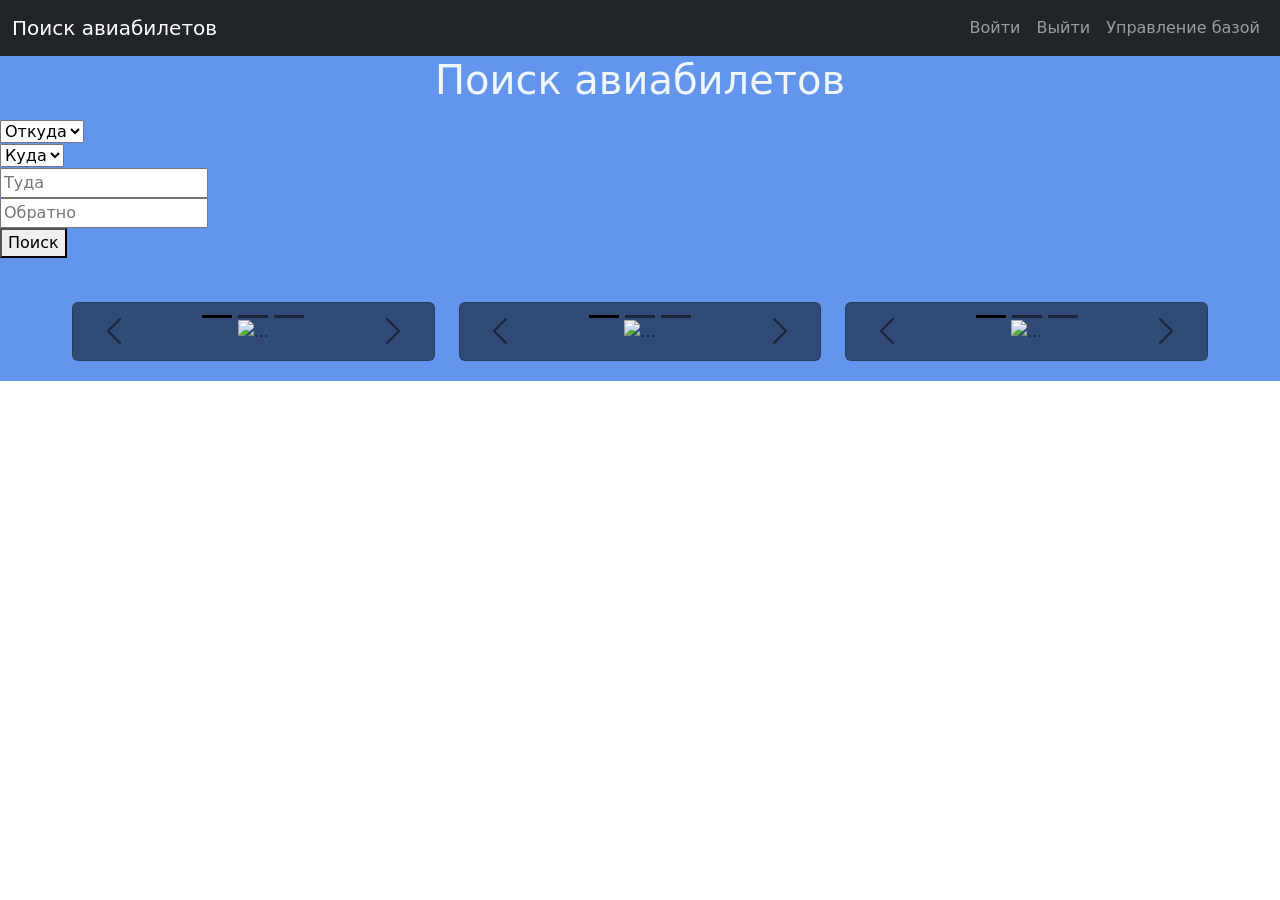
==== src/main/resources/templates/index.html @ 141cb122 "Code" ====
<!DOCTYPE html>
<html xmlns:th="http://www.thymeleaf.org" xmlns:sec="http://www.w3.org/1999/xhtml" lang="ru">
<head>
    <meta charset="UTF-8">
    <title>Бронирование авиабилетов</title>
    <link href="https://cdn.jsdelivr.net/npm/bootstrap@5.1.3/dist/css/bootstrap.min.css" rel="stylesheet"
          integrity="sha384-1BmE4kWBq78iYhFldvKuhfTAU6auU8tT94WrHftjDbrCEXSU1oBoqyl2QvZ6jIW3" crossorigin="anonymous">
    <link rel="stylesheet" th:href="@{/css/search_form.css}" />
</head>
<header>
    <nav class="navbar navbar-expand-lg navbar-dark bg-dark">
        <div class="container-fluid">
            <a class="navbar-brand" href="/">Поиск авиабилетов</a>
            <button class="navbar-toggler" type="button" data-bs-toggle="collapse"
                    data-bs-target="#navbarSupportedContent" aria-controls="navbarSupportedContent"
                    aria-expanded="false" aria-label="Переключатель навигации">
                <span class="navbar-toggler-icon"></span>
            </button>
            <div class="navbar-collapse collapse" id="navbarSupportedContent" style>
<!--                <ul class="navbar-nav me-auto mb-2 mb-lg-0">-->
<!--                    <li class="nav-item dropdown">-->
<!--                        <a class="nav-link dropdown-toggle" href="#" id="navbarDropdown" role="button"-->
<!--                           data-bs-toggle="dropdown" aria-expanded="false">Автоблог</a>-->
<!--                        <ul class="dropdown-menu" aria-labelledby="navbarDropdown">-->
<!--                            <li><a class="dropdown-item" href="/blog">Главная страница</a></li>-->
<!--                            <li><a class="dropdown-item" href="/blog_admin" sec:authorize="hasRole('ADMIN')">Административная панель</a></li>-->
<!--                        </ul>-->
<!--                    </li>-->
<!--                    <li class="nav-item">-->
<!--                        <a class="nav-link" aria-current="page" href="/google-charts">Гистограмма</a>-->
<!--                    </li>-->
<!--                </ul>-->
                <ul class="navbar-nav ms-auto mb-2 mb-lg-0">
                    <li>
                        <a class="nav-link" th:href="@{/personal_account}" th:text="${username}" sec:authorize="hasRole('USER')"></a>

                        <!-- Для всех авторизованных, не имеющих роль USER — просто текст -->
                        <span class="nav-link" th:text="${username}" sec:authorize="isAuthenticated() AND !hasRole('USER')"></span>
                    </li>
                    <li sec:authorize="isAnonymous()">
                        <a th:hx-get="@{'/login'}" hx-target="#dialog3" class="btn nav-link custom-button">Войти</a>
                        <!-- Модальное окно -->
                    </li>
                    <li class="nav-item" th:if="${#authentication != null and #authentication.isAuthenticated() and #authentication.name != 'anonymousUser'}">  <a href="/logout" class="btn btn-danger nav-link custom-button">Выйти</a>
                    </li>
                    <li>
                        <a class="nav-link custom-button" href="/basa" sec:authorize="hasRole('ADMIN')">Управление базой</a>
                    </li>
                    <div class="modal fade" id="modallog" tabindex="-1" aria-labelledby="exampleModalLabellog" aria-hidden="true">
                        <div class="modal-dialog">
                            <div class="modal-content">
                                <div class="modal-header">
                                    <h5 class="modal-title" id="exampleModalLabellog">Вход</h5>
                                    <button type="button" class="btn-close" data-bs-dismiss="modal" aria-label="Close"></button>
                                </div>
                                <div class="modal-body" id="dialog3">
                                    <!-- Форма будет загружена сюда -->
                                </div>
                            </div>
                        </div>
                    </div>
                </ul>
            </div>
        </div>
    </nav>
</header>
<body>
<!--<div class="bg-image"-->
<!--     style="background-image: url('https://storage.kun.uz/source/10/6d3zzVANjbQYm5uhb1JydSDfNkHGEYH7.jpg'); height: 100vh; width: 100%; background-size: cover; background-position: center; overflow: auto">-->
<div style="background-color: cornflowerblue">
    <blockquote class="blockquote text-center" style="color: aliceblue"><h1>Поиск авиабилетов</h1></blockquote>
    <form th:action="@{/search}" method="get">
        <div class="form-group">
<!--            <label for="departureCity">Город отправления</label>-->
            <select id="departureCity" name="departureCity" required>
                <option value="">Откуда</option>
                <!-- Заполнение из модели airports -->
                <option th:each="city: ${cities}"
                        th:value="${city.city}"
                        th:text="${city.city_rus}"
                        th:title="${city.country}"></option>
            </select>
        </div>

        <div class="form-group">
<!--            <label for="arrivalCity">Город прибытия</label>-->
            <select id="arrivalCity" name="arrivalCity" required>
                <option value="">Куда</option>
                <option th:each="city: ${cities}"
                        th:value="${city.city}"
                        th:text="${city.city_rus}"
                        th:title="${city.country}"></option>
            </select>
        </div>

        <div class="form-group">
            <input type="text" id="departureDate" name="departureDate"
                   placeholder="Туда" required
                   onfocus="(this.type='date')"
                   onblur="if(!this.value) this.type='text'">
        </div>

        <div class="form-group">
            <input type="text" id="returnDate" name="returnDate"
                   placeholder="Обратно"
                   onfocus="(this.type='date')"
                   onblur="if(!this.value) this.type='text'">
        </div>

        <div class="form-group button-group">
            <button type="submit">Поиск</button>
        </div>
    </form>
<!--    <footer>-->
<!--        <div class="container">-->
<!--            <div class="row">-->
<!--                <div class="col-md-4">-->
<!--                    <h3>О проекте</h3>-->
<!--                    <p>Это информационно-справочная система грузов. Разработананная студентами...</p>-->
<!--                    <p>ООО "ТГК"</p>-->
<!--                </div>-->
<!--                <div class="col-md-4">-->
<!--                    <h3>Полезные ссылки</h3>-->
<!--                    <ul>-->
<!--                        <li><a href="/blog">Новости</a></li>-->
<!--                        <li><a href="/google-charts">Статистика</a></li>-->

<!--                    </ul>-->
<!--                </div>-->
<!--                <div class="col-md-4">-->

<!--                    <h3>Свяжитесь с нами</h3>-->
<!--                    <a href="https://web.telegram.org/k/#@gruzzIni" target="_blank">-->
<!--                        <i class="fab fa-telegram" style="font-size: 32px;"></i>-->
<!--                    </a>-->
<!--                    <a href="https://chat.whatsapp.com/BAlSyr5xkAvDIVVgdemFWe" target="_blank">-->
<!--                        <i class="fab fa-whatsapp" style="font-size: 32px;"></i>-->
<!--                    </a>-->
<!--                    <a href="https://vk.com/club228694784" target="_blank">-->
<!--                        <i class="fab fa-vk" style="font-size: 32px;"></i>-->
<!--                    </a>-->
<!--                </div>-->
<!--            </div>-->
<!--            <div class="copyright">-->
<!--                <p>&copy; 2024 ООО "ТГК". Все права защищены.</p>-->
<!--            </div>-->
<!--        </div>-->
<!--    </footer>-->

<div class="row justify-content-center g-4" style="max-width: 1200px; margin: 0 auto; padding: 20px;">
    <div class="col-md-4 col-sm-6">
        <div class="bg-image card shadow-1-strong rounded mx-auto d-block" style="background: rgba(0,0,0,0.5);">
        <div class="card-body">
            <div id="carouselExampleDark" class="carousel carousel-dark slide" data-bs-ride="carousel">
                <div class="carousel-indicators">
                    <button type="button" data-bs-target="#carouselExampleDark" data-bs-slide-to="0" class="active" aria-current="true" aria-label="Slide 1"></button>
                    <button type="button" data-bs-target="#carouselExampleDark" data-bs-slide-to="1" aria-label="Slide 2"></button>
                    <button type="button" data-bs-target="#carouselExampleDark" data-bs-slide-to="2" aria-label="Slide 3"></button>
                </div>
                <div class="carousel-inner text-center">
                    <div class="carousel-item active" data-bs-interval="10000">
                        <img src="https://путешествуем.рф/_next/image?url=https%3A%2F%2Fxn--b1afab9anqfdfg9c.xn--p1ai%2Fmedia%2Fimages%2F1.Sankt-Peterb.format-webp.max-2000x2000.jpegquality-80.webp&w=3840&q=75" alt="...">
                        <div class="carousel-caption d-none d-md-block" style="color: white;">
                            <h5><b>Москва - Санкт-Петербург</b></h5>
                            <p>Путешествие в культурную столицу</p>
                        </div>
                    </div>
                    <div class="carousel-item" data-bs-interval="2000">
                        <img src="https://avatars.mds.yandex.net/get-vertis-journal/4212087/red-shuheart-QdcjZppwMK8-unsplash.jpg_1736682652501/orig" alt="...">
                        <div class="carousel-caption d-none d-md-block" style="color: white;">
                            <h5><b>Москва - Казань</b></h5>
                            <p>Увидеть столицу Татарстана</p>
                        </div>
                    </div>
                    <div class="carousel-item">
                        <img src="https://resize.tripster.ru/6WGX1qysrfe5C3isk0I7I9aGKv8=/fit-in/800x600/filters:no_upscale()/https://cdn.tripster.ru/photos/31e598e0-b0d5-445d-a6e2-e8d52af4c765.png" alt="...">
                        <div class="carousel-caption d-none d-md-block" style="color: white;">
                            <h5><b>Москва - Иркутск</b></h5>
                            <p>Поесть омуля в сердце Сибири</p>
                        </div>
                    </div>
                </div>
                <button class="carousel-control-prev" type="button" data-bs-target="#carouselExampleDark" data-bs-slide="prev">
                    <span class="carousel-control-prev-icon" aria-hidden="true"></span>
                    <span class="visually-hidden">Previous</span>
                </button>
                <button class="carousel-control-next" type="button" data-bs-target="#carouselExampleDark" data-bs-slide="next">
                    <span class="carousel-control-next-icon" aria-hidden="true"></span>
                    <span class="visually-hidden">Next</span>
                </button>
            </div>
        </div>
        </div>
    </div>
        <div class="col-md-4 col-sm-6">
            <div class="bg-image card shadow-1-strong rounded mx-auto d-block" style="background: rgba(0,0,0,0.5);">
        <div class="card-body">
            <div id="carouselExampleDark1" class="carousel carousel-dark slide" data-bs-ride="carousel">
                <div class="carousel-indicators">
                    <button type="button" data-bs-target="#carouselExampleDark1" data-bs-slide-to="0" class="active" aria-current="true" aria-label="Slide 1"></button>
                    <button type="button" data-bs-target="#carouselExampleDark1" data-bs-slide-to="1" aria-label="Slide 2"></button>
                    <button type="button" data-bs-target="#carouselExampleDark1" data-bs-slide-to="2" aria-label="Slide 3"></button>
                </div>
                <div class="carousel-inner text-center">
                    <div class="carousel-item active" data-bs-interval="10000">
                        <img src="https://www.edut-deti.ru/components/com_jshopping/files/img_products/full_____________________.jpeg" alt="...">
                        <div class="carousel-caption d-none d-md-block">
                            <h5><b>Москва - Минеральные воды</b></h5>
                            <p>Новое направление</p>
                        </div>
                    </div>
                    <div class="carousel-item" data-bs-interval="2000">
                        <img src="https://img.championat.com/s/732x488/guide/16618465081428594293.jpg" alt="...">
                        <div class="carousel-caption d-none d-md-block">
                            <h5><b>Пермь - Сочи</b></h5>
                            <p>Летим на море!</p>
                        </div>
                    </div>
                    <div class="carousel-item">
                        <img src="https://dynamic-media-cdn.tripadvisor.com/media/photo-o/0b/06/65/37/photo5jpg.jpg?w=1400&h=-1&s=1" alt="...">
                        <div class="carousel-caption d-none d-md-block">
                            <h5><b>Санкт-Петербург - Калининград</b></h5>
                            <p>Отдых на балтийском море</p>
                        </div>
                    </div>
                </div>
                <button class="carousel-control-prev" type="button" data-bs-target="#carouselExampleDark1" data-bs-slide="prev">
                    <span class="carousel-control-prev-icon" aria-hidden="true"></span>
                    <span class="visually-hidden">Previous</span>
                </button>
                <button class="carousel-control-next" type="button" data-bs-target="#carouselExampleDark1" data-bs-slide="next">
                    <span class="carousel-control-next-icon" aria-hidden="true"></span>
                    <span class="visually-hidden">Next</span>
                </button>
            </div>
        </div>
        </div>
    </div>
            <div class="col-md-4 col-sm-6">
                <div class="bg-image card shadow-1-strong rounded mx-auto d-block" style="background: rgba(0,0,0,0.5);">
        <div class="card-body">
            <div id="carouselExampleDark2" class="carousel carousel-dark slide" data-bs-ride="carousel">
                <div class="carousel-indicators">
                    <button type="button" data-bs-target="#carouselExampleDark2" data-bs-slide-to="0" class="active" aria-current="true" aria-label="Slide 1"></button>
                    <button type="button" data-bs-target="#carouselExampleDark2" data-bs-slide-to="1" aria-label="Slide 2"></button>
                    <button type="button" data-bs-target="#carouselExampleDark2" data-bs-slide-to="2" aria-label="Slide 3"></button>
                </div>
                <div class="carousel-inner text-center">
                    <div class="carousel-item active" data-bs-interval="10000">
                        <img src="https://images.putevka.com/blog_img/287_2504301439174.jpg" alt="...">
                        <div class="carousel-caption d-none d-md-block" style="color: white;">
                            <h5><b>Красноярск - Екатеринбург</b></h5>
                            <p>В путешествие на Урал</p>
                        </div>
                    </div>
                    <div class="carousel-item" data-bs-interval="2000">
                        <img src="https://blog.global-guide.org/wp-content/uploads/2025/01/111-399.jpg" alt="...">
                        <div class="carousel-caption d-none d-md-block" style="color: white;">
                            <h5><b>Иркутск - Пекин</b></h5>
                            <p>Погрузиться в китайскую культуру</p>
                        </div>
                    </div>
                    <div class="carousel-item">
                        <img src="https://iv.kommersant.ru/Issues.photo/WEEKEND/2024/022/KMO_157030_07077_1_t218_134916.jpg" alt="...">
                        <div class="carousel-caption d-none d-md-block" style="color: white;">
                            <h5><b>Краснодар - Новосибирск</b></h5>
                            <p>Едем в столицу Сибири</p>
                        </div>
                    </div>
                </div>
                <button class="carousel-control-prev" type="button" data-bs-target="#carouselExampleDark2" data-bs-slide="prev">
                    <span class="carousel-control-prev-icon" aria-hidden="true"></span>
                    <span class="visually-hidden">Previous</span>
                </button>
                <button class="carousel-control-next" type="button" data-bs-target="#carouselExampleDark2" data-bs-slide="next">
                    <span class="carousel-control-next-icon" aria-hidden="true"></span>
                    <span class="visually-hidden">Next</span>
                </button>
            </div>
        </div>
        </div>
    </div>
</div>

</div>
<script src="https://unpkg.com/htmx.org@1.6.1/dist/htmx.min.js"></script>
<script src="https://cdn.jsdelivr.net/npm/bootstrap@5.2.3/dist/js/bootstrap.bundle.min.js"
        integrity="sha384-kenU1KFdBIe4zVF0s0G1M5b4hcpxyD9F7jL+jjXkk+Q2h455rYXK/7HAuoJl+0I4"
        crossorigin="anonymous"></script>
<script src="/dialog3.js"></script>
</body>
<!--<div id="Modal2" class="modal fade">-->
<!--    <div id="#dialog1" class="modal-dialog" hx-target="this">-->
<!--        &lt;!&ndash; вставьте html сюда &ndash;&gt;-->
<!--    </div>-->
<!--</div>-->

</html>
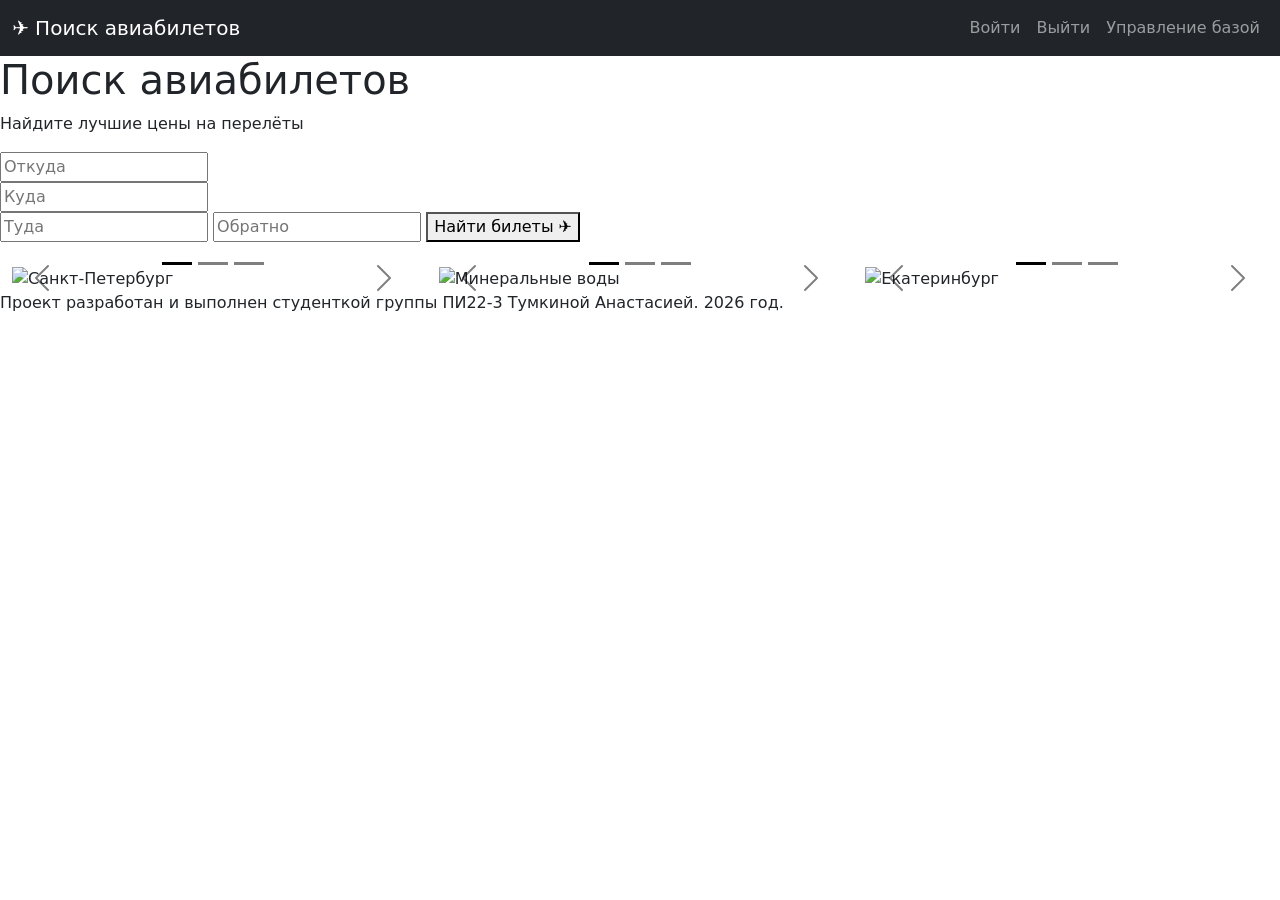
==== commit 8f491996: "final commit" ====
--- a/src/main/resources/templates/index.html
+++ b/src/main/resources/templates/index.html
@@ -2,297 +2,275 @@
 <html xmlns:th="http://www.thymeleaf.org" xmlns:sec="http://www.w3.org/1999/xhtml" lang="ru">
 <head>
     <meta charset="UTF-8">
-    <title>Бронирование авиабилетов</title>
+    <title>Поиск авиабилетов</title>
     <link href="https://cdn.jsdelivr.net/npm/bootstrap@5.1.3/dist/css/bootstrap.min.css" rel="stylesheet"
           integrity="sha384-1BmE4kWBq78iYhFldvKuhfTAU6auU8tT94WrHftjDbrCEXSU1oBoqyl2QvZ6jIW3" crossorigin="anonymous">
-    <link rel="stylesheet" th:href="@{/css/search_form.css}" />
+    <link href="https://fonts.googleapis.com/css2?family=Pacifico&display=swap" rel="stylesheet">
+    <link rel="stylesheet" th:href="@{/css/modal_login.css}" />
+    <link rel="stylesheet" th:href="@{/css/index.css}" />
 </head>
+<body>
+
 <header>
     <nav class="navbar navbar-expand-lg navbar-dark bg-dark">
         <div class="container-fluid">
-            <a class="navbar-brand" href="/">Поиск авиабилетов</a>
+            <a class="navbar-brand" href="/">✈ Поиск авиабилетов</a>
             <button class="navbar-toggler" type="button" data-bs-toggle="collapse"
                     data-bs-target="#navbarSupportedContent" aria-controls="navbarSupportedContent"
                     aria-expanded="false" aria-label="Переключатель навигации">
                 <span class="navbar-toggler-icon"></span>
             </button>
-            <div class="navbar-collapse collapse" id="navbarSupportedContent" style>
-<!--                <ul class="navbar-nav me-auto mb-2 mb-lg-0">-->
-<!--                    <li class="nav-item dropdown">-->
-<!--                        <a class="nav-link dropdown-toggle" href="#" id="navbarDropdown" role="button"-->
-<!--                           data-bs-toggle="dropdown" aria-expanded="false">Автоблог</a>-->
-<!--                        <ul class="dropdown-menu" aria-labelledby="navbarDropdown">-->
-<!--                            <li><a class="dropdown-item" href="/blog">Главная страница</a></li>-->
-<!--                            <li><a class="dropdown-item" href="/blog_admin" sec:authorize="hasRole('ADMIN')">Административная панель</a></li>-->
-<!--                        </ul>-->
-<!--                    </li>-->
-<!--                    <li class="nav-item">-->
-<!--                        <a class="nav-link" aria-current="page" href="/google-charts">Гистограмма</a>-->
-<!--                    </li>-->
-<!--                </ul>-->
+            <div class="navbar-collapse collapse" id="navbarSupportedContent">
                 <ul class="navbar-nav ms-auto mb-2 mb-lg-0">
                     <li>
                         <a class="nav-link" th:href="@{/personal_account}" th:text="${username}" sec:authorize="hasRole('USER')"></a>
-
-                        <!-- Для всех авторизованных, не имеющих роль USER — просто текст -->
                         <span class="nav-link" th:text="${username}" sec:authorize="isAuthenticated() AND !hasRole('USER')"></span>
                     </li>
                     <li sec:authorize="isAnonymous()">
                         <a th:hx-get="@{'/login'}" hx-target="#dialog3" class="btn nav-link custom-button">Войти</a>
-                        <!-- Модальное окно -->
-                    </li>
-                    <li class="nav-item" th:if="${#authentication != null and #authentication.isAuthenticated() and #authentication.name != 'anonymousUser'}">  <a href="/logout" class="btn btn-danger nav-link custom-button">Выйти</a>
+                    </li>
+                    <li class="nav-item" th:if="${#authentication != null and #authentication.isAuthenticated() and #authentication.name != 'anonymousUser'}">
+                        <a href="/logout" class="btn btn-danger nav-link custom-button">Выйти</a>
                     </li>
                     <li>
                         <a class="nav-link custom-button" href="/basa" sec:authorize="hasRole('ADMIN')">Управление базой</a>
                     </li>
-                    <div class="modal fade" id="modallog" tabindex="-1" aria-labelledby="exampleModalLabellog" aria-hidden="true">
-                        <div class="modal-dialog">
-                            <div class="modal-content">
-                                <div class="modal-header">
-                                    <h5 class="modal-title" id="exampleModalLabellog">Вход</h5>
-                                    <button type="button" class="btn-close" data-bs-dismiss="modal" aria-label="Close"></button>
-                                </div>
-                                <div class="modal-body" id="dialog3">
-                                    <!-- Форма будет загружена сюда -->
-                                </div>
-                            </div>
-                        </div>
-                    </div>
                 </ul>
             </div>
         </div>
     </nav>
 </header>
-<body>
-<!--<div class="bg-image"-->
-<!--     style="background-image: url('https://storage.kun.uz/source/10/6d3zzVANjbQYm5uhb1JydSDfNkHGEYH7.jpg'); height: 100vh; width: 100%; background-size: cover; background-position: center; overflow: auto">-->
-<div style="background-color: cornflowerblue">
-    <blockquote class="blockquote text-center" style="color: aliceblue"><h1>Поиск авиабилетов</h1></blockquote>
-    <form th:action="@{/search}" method="get">
-        <div class="form-group">
-<!--            <label for="departureCity">Город отправления</label>-->
-            <select id="departureCity" name="departureCity" required>
-                <option value="">Откуда</option>
-                <!-- Заполнение из модели airports -->
-                <option th:each="city: ${cities}"
-                        th:value="${city.city}"
-                        th:text="${city.city_rus}"
-                        th:title="${city.country}"></option>
-            </select>
-        </div>
-
-        <div class="form-group">
-<!--            <label for="arrivalCity">Город прибытия</label>-->
-            <select id="arrivalCity" name="arrivalCity" required>
-                <option value="">Куда</option>
-                <option th:each="city: ${cities}"
-                        th:value="${city.city}"
-                        th:text="${city.city_rus}"
-                        th:title="${city.country}"></option>
-            </select>
-        </div>
-
-        <div class="form-group">
+
+<!-- Модальное окно входа -->
+<div class="modal fade" id="modallog" tabindex="-1" aria-labelledby="exampleModalLabellog" aria-hidden="true">
+    <div class="modal-dialog">
+        <div class="modal-content">
+            <div class="modal-header">
+                <h5 class="modal-title" id="exampleModalLabellog">Вход</h5>
+                <button type="button" class="btn-close" data-bs-dismiss="modal" aria-label="Close"></button>
+            </div>
+            <div class="modal-body" id="dialog3">
+                <!-- Форма входа подгрузится сюда -->
+            </div>
+        </div>
+    </div>
+</div>
+
+<div class="dashboard-container">
+    <div class="page-header">
+        <h1 class="handwritten-title">Поиск авиабилетов</h1>
+        <p class="greeting-message">Найдите лучшие цены на перелёты</p>
+    </div>
+
+    <div class="search-wrapper">
+        <form th:action="@{/search}" method="get" class="search-panel" id="searchForm">
+            <!-- Поле "Откуда" с автодополнением -->
+            <div style="position: relative; width: auto;">
+                <input type="text" id="departureInput"
+                       class="city-autocomplete"
+                       placeholder="Откуда"
+                       autocomplete="off"
+                       required>
+                <input type="hidden" id="departureCity" name="departureCity" required>
+                <datalist id="cityListDeparture"></datalist>
+            </div>
+
+            <!-- Поле "Куда" с автодополнением -->
+            <div style="position: relative; width: auto;">
+                <input type="text" id="arrivalInput"
+                       class="city-autocomplete"
+                       placeholder="Куда"
+                       autocomplete="off"
+                       required>
+                <input type="hidden" id="arrivalCity" name="arrivalCity" required>
+                <datalist id="cityListArrival"></datalist>
+            </div>
+
             <input type="text" id="departureDate" name="departureDate"
                    placeholder="Туда" required
                    onfocus="(this.type='date')"
                    onblur="if(!this.value) this.type='text'">
-        </div>
-
-        <div class="form-group">
             <input type="text" id="returnDate" name="returnDate"
                    placeholder="Обратно"
                    onfocus="(this.type='date')"
                    onblur="if(!this.value) this.type='text'">
-        </div>
-
-        <div class="form-group button-group">
-            <button type="submit">Поиск</button>
-        </div>
-    </form>
-<!--    <footer>-->
-<!--        <div class="container">-->
-<!--            <div class="row">-->
-<!--                <div class="col-md-4">-->
-<!--                    <h3>О проекте</h3>-->
-<!--                    <p>Это информационно-справочная система грузов. Разработананная студентами...</p>-->
-<!--                    <p>ООО "ТГК"</p>-->
-<!--                </div>-->
-<!--                <div class="col-md-4">-->
-<!--                    <h3>Полезные ссылки</h3>-->
-<!--                    <ul>-->
-<!--                        <li><a href="/blog">Новости</a></li>-->
-<!--                        <li><a href="/google-charts">Статистика</a></li>-->
-
-<!--                    </ul>-->
-<!--                </div>-->
-<!--                <div class="col-md-4">-->
-
-<!--                    <h3>Свяжитесь с нами</h3>-->
-<!--                    <a href="https://web.telegram.org/k/#@gruzzIni" target="_blank">-->
-<!--                        <i class="fab fa-telegram" style="font-size: 32px;"></i>-->
-<!--                    </a>-->
-<!--                    <a href="https://chat.whatsapp.com/BAlSyr5xkAvDIVVgdemFWe" target="_blank">-->
-<!--                        <i class="fab fa-whatsapp" style="font-size: 32px;"></i>-->
-<!--                    </a>-->
-<!--                    <a href="https://vk.com/club228694784" target="_blank">-->
-<!--                        <i class="fab fa-vk" style="font-size: 32px;"></i>-->
-<!--                    </a>-->
-<!--                </div>-->
-<!--            </div>-->
-<!--            <div class="copyright">-->
-<!--                <p>&copy; 2024 ООО "ТГК". Все права защищены.</p>-->
-<!--            </div>-->
-<!--        </div>-->
-<!--    </footer>-->
-
-<div class="row justify-content-center g-4" style="max-width: 1200px; margin: 0 auto; padding: 20px;">
-    <div class="col-md-4 col-sm-6">
-        <div class="bg-image card shadow-1-strong rounded mx-auto d-block" style="background: rgba(0,0,0,0.5);">
-        <div class="card-body">
-            <div id="carouselExampleDark" class="carousel carousel-dark slide" data-bs-ride="carousel">
-                <div class="carousel-indicators">
-                    <button type="button" data-bs-target="#carouselExampleDark" data-bs-slide-to="0" class="active" aria-current="true" aria-label="Slide 1"></button>
-                    <button type="button" data-bs-target="#carouselExampleDark" data-bs-slide-to="1" aria-label="Slide 2"></button>
-                    <button type="button" data-bs-target="#carouselExampleDark" data-bs-slide-to="2" aria-label="Slide 3"></button>
+            <button type="submit">Найти билеты ✈</button>
+        </form>
+    </div>
+
+    <script th:inline="javascript">
+        /*<![CDATA[*/
+        var cities = /*[[${cities}]]*/ [];
+        /*]]>*/
+    </script>
+
+<!--    <div class="search-wrapper">-->
+<!--        <form th:action="@{/search}" method="get" class="search-panel">-->
+<!--            <select id="departureCity" name="departureCity" required>-->
+<!--                <option value="">Откуда</option>-->
+<!--                <option th:each="city: ${cities}"-->
+<!--                        th:value="${city.city}"-->
+<!--                        th:text="${city.city_rus}"-->
+<!--                        th:title="${city.country}"></option>-->
+<!--            </select>-->
+<!--            <select id="arrivalCity" name="arrivalCity" required>-->
+<!--                <option value="">Куда</option>-->
+<!--                <option th:each="city: ${cities}"-->
+<!--                        th:value="${city.city}"-->
+<!--                        th:text="${city.city_rus}"-->
+<!--                        th:title="${city.country}"></option>-->
+<!--            </select>-->
+<!--            <input type="text" id="departureDate" name="departureDate"-->
+<!--                   placeholder="Туда" required-->
+<!--                   onfocus="(this.type='date')"-->
+<!--                   onblur="if(!this.value) this.type='text'">-->
+<!--            <input type="text" id="returnDate" name="returnDate"-->
+<!--                   placeholder="Обратно"-->
+<!--                   onfocus="(this.type='date')"-->
+<!--                   onblur="if(!this.value) this.type='text'">-->
+<!--            <button type="submit">Найти билеты ✈</button>-->
+<!--        </form>-->
+<!--    </div>-->
+
+    <div class="row justify-content-center g-4 carousel-row" style="max-width: 1300px; margin: 0 auto;">
+        <!-- Карусель 1 -->
+        <div class="col-md-4 col-sm-6">
+            <div class="carousel-card">
+                <div id="carousel1" class="carousel slide carousel-dark" data-bs-ride="carousel">
+                    <div class="carousel-indicators">
+                        <button type="button" data-bs-target="#carousel1" data-bs-slide-to="0" class="active"></button>
+                        <button type="button" data-bs-target="#carousel1" data-bs-slide-to="1"></button>
+                        <button type="button" data-bs-target="#carousel1" data-bs-slide-to="2"></button>
+                    </div>
+                    <div class="carousel-inner">
+                        <div class="carousel-item active">
+                            <img src="https://xn--b1afab9anqfdfg9c.xn--p1ai/media/images/1.Sankt-Peterb.format-webp.max-2000x2000.jpegquality-80.webp" alt="Санкт-Петербург">
+                            <div class="carousel-caption d-none d-md-block">
+                                <h5>Москва — Санкт-Петербург</h5>
+                                <p>Культурная столица</p>
+                            </div>
+                        </div>
+                        <div class="carousel-item">
+                            <img src="https://avatars.mds.yandex.net/get-vertis-journal/4212087/red-shuheart-QdcjZppwMK8-unsplash.jpg_1736682652501/orig" alt="Казань">
+                            <div class="carousel-caption d-none d-md-block">
+                                <h5>Москва — Казань</h5>
+                                <p>Столица Татарстана</p>
+                            </div>
+                        </div>
+                        <div class="carousel-item">
+                            <img src="https://resize.tripster.ru/6WGX1qysrfe5C3isk0I7I9aGKv8=/fit-in/800x600/filters:no_upscale()/https://cdn.tripster.ru/photos/31e598e0-b0d5-445d-a6e2-e8d52af4c765.png" alt="Иркутск">
+                            <div class="carousel-caption d-none d-md-block">
+                                <h5>Москва — Иркутск</h5>
+                                <p>Сердце Сибири</p>
+                            </div>
+                        </div>
+                    </div>
+                    <button class="carousel-control-prev" type="button" data-bs-target="#carousel1" data-bs-slide="prev">
+                        <span class="carousel-control-prev-icon"></span>
+                    </button>
+                    <button class="carousel-control-next" type="button" data-bs-target="#carousel1" data-bs-slide="next">
+                        <span class="carousel-control-next-icon"></span>
+                    </button>
                 </div>
-                <div class="carousel-inner text-center">
-                    <div class="carousel-item active" data-bs-interval="10000">
-                        <img src="https://путешествуем.рф/_next/image?url=https%3A%2F%2Fxn--b1afab9anqfdfg9c.xn--p1ai%2Fmedia%2Fimages%2F1.Sankt-Peterb.format-webp.max-2000x2000.jpegquality-80.webp&w=3840&q=75" alt="...">
-                        <div class="carousel-caption d-none d-md-block" style="color: white;">
-                            <h5><b>Москва - Санкт-Петербург</b></h5>
-                            <p>Путешествие в культурную столицу</p>
-                        </div>
-                    </div>
-                    <div class="carousel-item" data-bs-interval="2000">
-                        <img src="https://avatars.mds.yandex.net/get-vertis-journal/4212087/red-shuheart-QdcjZppwMK8-unsplash.jpg_1736682652501/orig" alt="...">
-                        <div class="carousel-caption d-none d-md-block" style="color: white;">
-                            <h5><b>Москва - Казань</b></h5>
-                            <p>Увидеть столицу Татарстана</p>
-                        </div>
-                    </div>
-                    <div class="carousel-item">
-                        <img src="https://resize.tripster.ru/6WGX1qysrfe5C3isk0I7I9aGKv8=/fit-in/800x600/filters:no_upscale()/https://cdn.tripster.ru/photos/31e598e0-b0d5-445d-a6e2-e8d52af4c765.png" alt="...">
-                        <div class="carousel-caption d-none d-md-block" style="color: white;">
-                            <h5><b>Москва - Иркутск</b></h5>
-                            <p>Поесть омуля в сердце Сибири</p>
-                        </div>
-                    </div>
+            </div>
+        </div>
+
+        <!-- Карусель 2 -->
+        <div class="col-md-4 col-sm-6">
+            <div class="carousel-card">
+                <div id="carousel2" class="carousel slide carousel-dark" data-bs-ride="carousel">
+                    <div class="carousel-indicators">
+                        <button type="button" data-bs-target="#carousel2" data-bs-slide-to="0" class="active"></button>
+                        <button type="button" data-bs-target="#carousel2" data-bs-slide-to="1"></button>
+                        <button type="button" data-bs-target="#carousel2" data-bs-slide-to="2"></button>
+                    </div>
+                    <div class="carousel-inner">
+                        <div class="carousel-item active">
+                            <img src="https://www.edut-deti.ru/components/com_jshopping/files/img_products/full_____________________.jpeg" alt="Минеральные воды">
+                            <div class="carousel-caption d-none d-md-block">
+                                <h5>Москва — Минеральные Воды</h5>
+                                <p>Новое направление</p>
+                            </div>
+                        </div>
+                        <div class="carousel-item">
+                            <img src="https://img.championat.com/s/732x488/guide/16618465081428594293.jpg" alt="Сочи">
+                            <div class="carousel-caption d-none d-md-block">
+                                <h5>Пермь — Сочи</h5>
+                                <p>Летим на море!</p>
+                            </div>
+                        </div>
+                        <div class="carousel-item">
+                            <img src="https://dynamic-media-cdn.tripadvisor.com/media/photo-o/0b/06/65/37/photo5jpg.jpg?w=1400&h=-1&s=1" alt="Калининград">
+                            <div class="carousel-caption d-none d-md-block">
+                                <h5>Санкт-Петербург — Калининград</h5>
+                                <p>Отдых на Балтике</p>
+                            </div>
+                        </div>
+                    </div>
+                    <button class="carousel-control-prev" type="button" data-bs-target="#carousel2" data-bs-slide="prev">
+                        <span class="carousel-control-prev-icon"></span>
+                    </button>
+                    <button class="carousel-control-next" type="button" data-bs-target="#carousel2" data-bs-slide="next">
+                        <span class="carousel-control-next-icon"></span>
+                    </button>
                 </div>
-                <button class="carousel-control-prev" type="button" data-bs-target="#carouselExampleDark" data-bs-slide="prev">
-                    <span class="carousel-control-prev-icon" aria-hidden="true"></span>
-                    <span class="visually-hidden">Previous</span>
-                </button>
-                <button class="carousel-control-next" type="button" data-bs-target="#carouselExampleDark" data-bs-slide="next">
-                    <span class="carousel-control-next-icon" aria-hidden="true"></span>
-                    <span class="visually-hidden">Next</span>
-                </button>
-            </div>
-        </div>
-        </div>
-    </div>
+            </div>
+        </div>
+
+        <!-- Карусель 3 -->
         <div class="col-md-4 col-sm-6">
-            <div class="bg-image card shadow-1-strong rounded mx-auto d-block" style="background: rgba(0,0,0,0.5);">
-        <div class="card-body">
-            <div id="carouselExampleDark1" class="carousel carousel-dark slide" data-bs-ride="carousel">
-                <div class="carousel-indicators">
-                    <button type="button" data-bs-target="#carouselExampleDark1" data-bs-slide-to="0" class="active" aria-current="true" aria-label="Slide 1"></button>
-                    <button type="button" data-bs-target="#carouselExampleDark1" data-bs-slide-to="1" aria-label="Slide 2"></button>
-                    <button type="button" data-bs-target="#carouselExampleDark1" data-bs-slide-to="2" aria-label="Slide 3"></button>
+            <div class="carousel-card">
+                <div id="carousel3" class="carousel slide carousel-dark" data-bs-ride="carousel">
+                    <div class="carousel-indicators">
+                        <button type="button" data-bs-target="#carousel3" data-bs-slide-to="0" class="active"></button>
+                        <button type="button" data-bs-target="#carousel3" data-bs-slide-to="1"></button>
+                        <button type="button" data-bs-target="#carousel3" data-bs-slide-to="2"></button>
+                    </div>
+                    <div class="carousel-inner">
+                        <div class="carousel-item active">
+                            <img src="https://images.putevka.com/blog_img/287_2504301439174.jpg" alt="Екатеринбург">
+                            <div class="carousel-caption d-none d-md-block">
+                                <h5>Красноярск — Екатеринбург</h5>
+                                <p>Путешествие на Урал</p>
+                            </div>
+                        </div>
+                        <div class="carousel-item">
+                            <img src="https://blog.global-guide.org/wp-content/uploads/2025/01/111-399.jpg" alt="Пекин">
+                            <div class="carousel-caption d-none d-md-block">
+                                <h5>Иркутск — Пекин</h5>
+                                <p>Китайская культура</p>
+                            </div>
+                        </div>
+                        <div class="carousel-item">
+                            <img src="https://iv.kommersant.ru/Issues.photo/WEEKEND/2024/022/KMO_157030_07077_1_t218_134916.jpg" alt="Новосибирск">
+                            <div class="carousel-caption d-none d-md-block">
+                                <h5>Краснодар — Новосибирск</h5>
+                                <p>Столица Сибири</p>
+                            </div>
+                        </div>
+                    </div>
+                    <button class="carousel-control-prev" type="button" data-bs-target="#carousel3" data-bs-slide="prev">
+                        <span class="carousel-control-prev-icon"></span>
+                    </button>
+                    <button class="carousel-control-next" type="button" data-bs-target="#carousel3" data-bs-slide="next">
+                        <span class="carousel-control-next-icon"></span>
+                    </button>
                 </div>
-                <div class="carousel-inner text-center">
-                    <div class="carousel-item active" data-bs-interval="10000">
-                        <img src="https://www.edut-deti.ru/components/com_jshopping/files/img_products/full_____________________.jpeg" alt="...">
-                        <div class="carousel-caption d-none d-md-block">
-                            <h5><b>Москва - Минеральные воды</b></h5>
-                            <p>Новое направление</p>
-                        </div>
-                    </div>
-                    <div class="carousel-item" data-bs-interval="2000">
-                        <img src="https://img.championat.com/s/732x488/guide/16618465081428594293.jpg" alt="...">
-                        <div class="carousel-caption d-none d-md-block">
-                            <h5><b>Пермь - Сочи</b></h5>
-                            <p>Летим на море!</p>
-                        </div>
-                    </div>
-                    <div class="carousel-item">
-                        <img src="https://dynamic-media-cdn.tripadvisor.com/media/photo-o/0b/06/65/37/photo5jpg.jpg?w=1400&h=-1&s=1" alt="...">
-                        <div class="carousel-caption d-none d-md-block">
-                            <h5><b>Санкт-Петербург - Калининград</b></h5>
-                            <p>Отдых на балтийском море</p>
-                        </div>
-                    </div>
-                </div>
-                <button class="carousel-control-prev" type="button" data-bs-target="#carouselExampleDark1" data-bs-slide="prev">
-                    <span class="carousel-control-prev-icon" aria-hidden="true"></span>
-                    <span class="visually-hidden">Previous</span>
-                </button>
-                <button class="carousel-control-next" type="button" data-bs-target="#carouselExampleDark1" data-bs-slide="next">
-                    <span class="carousel-control-next-icon" aria-hidden="true"></span>
-                    <span class="visually-hidden">Next</span>
-                </button>
-            </div>
-        </div>
-        </div>
-    </div>
-            <div class="col-md-4 col-sm-6">
-                <div class="bg-image card shadow-1-strong rounded mx-auto d-block" style="background: rgba(0,0,0,0.5);">
-        <div class="card-body">
-            <div id="carouselExampleDark2" class="carousel carousel-dark slide" data-bs-ride="carousel">
-                <div class="carousel-indicators">
-                    <button type="button" data-bs-target="#carouselExampleDark2" data-bs-slide-to="0" class="active" aria-current="true" aria-label="Slide 1"></button>
-                    <button type="button" data-bs-target="#carouselExampleDark2" data-bs-slide-to="1" aria-label="Slide 2"></button>
-                    <button type="button" data-bs-target="#carouselExampleDark2" data-bs-slide-to="2" aria-label="Slide 3"></button>
-                </div>
-                <div class="carousel-inner text-center">
-                    <div class="carousel-item active" data-bs-interval="10000">
-                        <img src="https://images.putevka.com/blog_img/287_2504301439174.jpg" alt="...">
-                        <div class="carousel-caption d-none d-md-block" style="color: white;">
-                            <h5><b>Красноярск - Екатеринбург</b></h5>
-                            <p>В путешествие на Урал</p>
-                        </div>
-                    </div>
-                    <div class="carousel-item" data-bs-interval="2000">
-                        <img src="https://blog.global-guide.org/wp-content/uploads/2025/01/111-399.jpg" alt="...">
-                        <div class="carousel-caption d-none d-md-block" style="color: white;">
-                            <h5><b>Иркутск - Пекин</b></h5>
-                            <p>Погрузиться в китайскую культуру</p>
-                        </div>
-                    </div>
-                    <div class="carousel-item">
-                        <img src="https://iv.kommersant.ru/Issues.photo/WEEKEND/2024/022/KMO_157030_07077_1_t218_134916.jpg" alt="...">
-                        <div class="carousel-caption d-none d-md-block" style="color: white;">
-                            <h5><b>Краснодар - Новосибирск</b></h5>
-                            <p>Едем в столицу Сибири</p>
-                        </div>
-                    </div>
-                </div>
-                <button class="carousel-control-prev" type="button" data-bs-target="#carouselExampleDark2" data-bs-slide="prev">
-                    <span class="carousel-control-prev-icon" aria-hidden="true"></span>
-                    <span class="visually-hidden">Previous</span>
-                </button>
-                <button class="carousel-control-next" type="button" data-bs-target="#carouselExampleDark2" data-bs-slide="next">
-                    <span class="carousel-control-next-icon" aria-hidden="true"></span>
-                    <span class="visually-hidden">Next</span>
-                </button>
-            </div>
-        </div>
+            </div>
         </div>
     </div>
 </div>
 
+<div class="author-card">
+    <div class="author-label">Проект разработан и выполнен студенткой группы ПИ22-3 Тумкиной Анастасией. 2026 год.</div>
 </div>
+
 <script src="https://unpkg.com/htmx.org@1.6.1/dist/htmx.min.js"></script>
 <script src="https://cdn.jsdelivr.net/npm/bootstrap@5.2.3/dist/js/bootstrap.bundle.min.js"
         integrity="sha384-kenU1KFdBIe4zVF0s0G1M5b4hcpxyD9F7jL+jjXkk+Q2h455rYXK/7HAuoJl+0I4"
         crossorigin="anonymous"></script>
 <script src="/dialog3.js"></script>
+<script src="/search_city.js"></script>
+<script src="/search_date.js"></script>
 </body>
-<!--<div id="Modal2" class="modal fade">-->
-<!--    <div id="#dialog1" class="modal-dialog" hx-target="this">-->
-<!--        &lt;!&ndash; вставьте html сюда &ndash;&gt;-->
-<!--    </div>-->
-<!--</div>-->
-
 </html>
